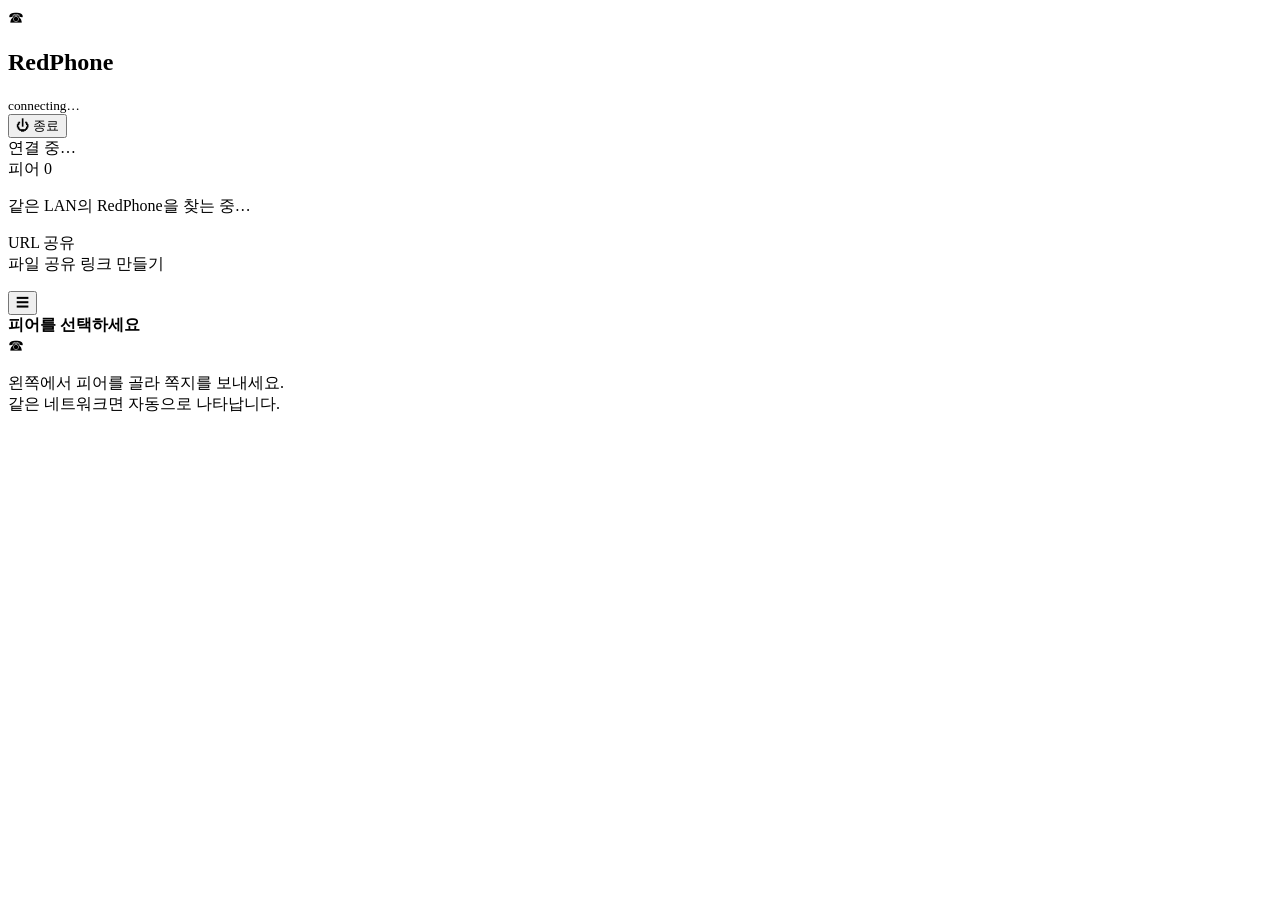
==== internal/web/static/index.html @ eeb54db7 "feat(web,discovery): Phase 7 #11 웹 UI + 같은-PC 발견용 SO_REUSEADDR - index.html/style.css/app.js: 피어목록(L" ====
<!DOCTYPE html>
<html lang="ko">
<head>
<meta charset="UTF-8" />
<meta name="viewport" content="width=device-width, initial-scale=1.0" />
<title>RedPhone ☎</title>
<link rel="stylesheet" href="/style.css" />
</head>
<body>
<div class="app">
  <!-- ===== Sidebar: peers ===== -->
  <aside class="side" id="side">
    <header class="brand">
      <div class="phone" id="ring">☎</div>
      <div class="who">
        <h1>RedPhone</h1>
        <small id="selfName">connecting…</small>
      </div>
      <button class="exit" id="exitBtn" title="종료">⏻ 종료</button>
    </header>

    <div class="conn"><span class="led" id="wsLed"></span><span id="wsState">연결 중…</span></div>

    <div class="sec-label">피어 <span class="count" id="peerCount">0</span></div>
    <ul class="peers" id="peers"></ul>
    <p class="empty" id="peersEmpty">같은 LAN의 RedPhone을 찾는 중…</p>

    <div class="sec-label">URL 공유</div>
    <div class="share-box">
      <label class="filebtn">파일 공유 링크 만들기
        <input type="file" id="shareInput" hidden />
      </label>
      <ul class="shares" id="shares"></ul>
    </div>
  </aside>

  <!-- ===== Main: conversation ===== -->
  <main class="main">
    <button class="menu" id="menuBtn">☰</button>
    <header class="chat-head">
      <span class="led" id="peerLed"></span>
      <strong id="chatTitle">피어를 선택하세요</strong>
      <span class="peer-ip" id="chatIP"></span>
    </header>

    <section class="log" id="log">
      <div class="placeholder" id="placeholder">
        <div class="big">☎</div>
        <p>왼쪽에서 피어를 골라 쪽지를 보내세요.<br />같은 네트워크면 자동으로 나타납니다.</p>
      </div>
    </section>

    <footer class="composer" id="composer" hidden>
      <label class="attach" title="파일 전송">📎
        <input type="file" id="fileInput" hidden />
      </label>
      <input type="text" id="text" placeholder="메시지 입력 후 Enter…" autocomplete="off" />
      <button id="sendBtn">전송</button>
    </footer>
  </main>
</div>

<div class="scrim" id="scrim"></div>
<div class="toast" id="toast"></div>
<div class="bye" id="bye" hidden><div class="big">☎</div><p>RedPhone이 종료되었습니다.<br />이 창을 닫아도 됩니다.</p></div>

<script src="/app.js"></script>
</body>
</html>
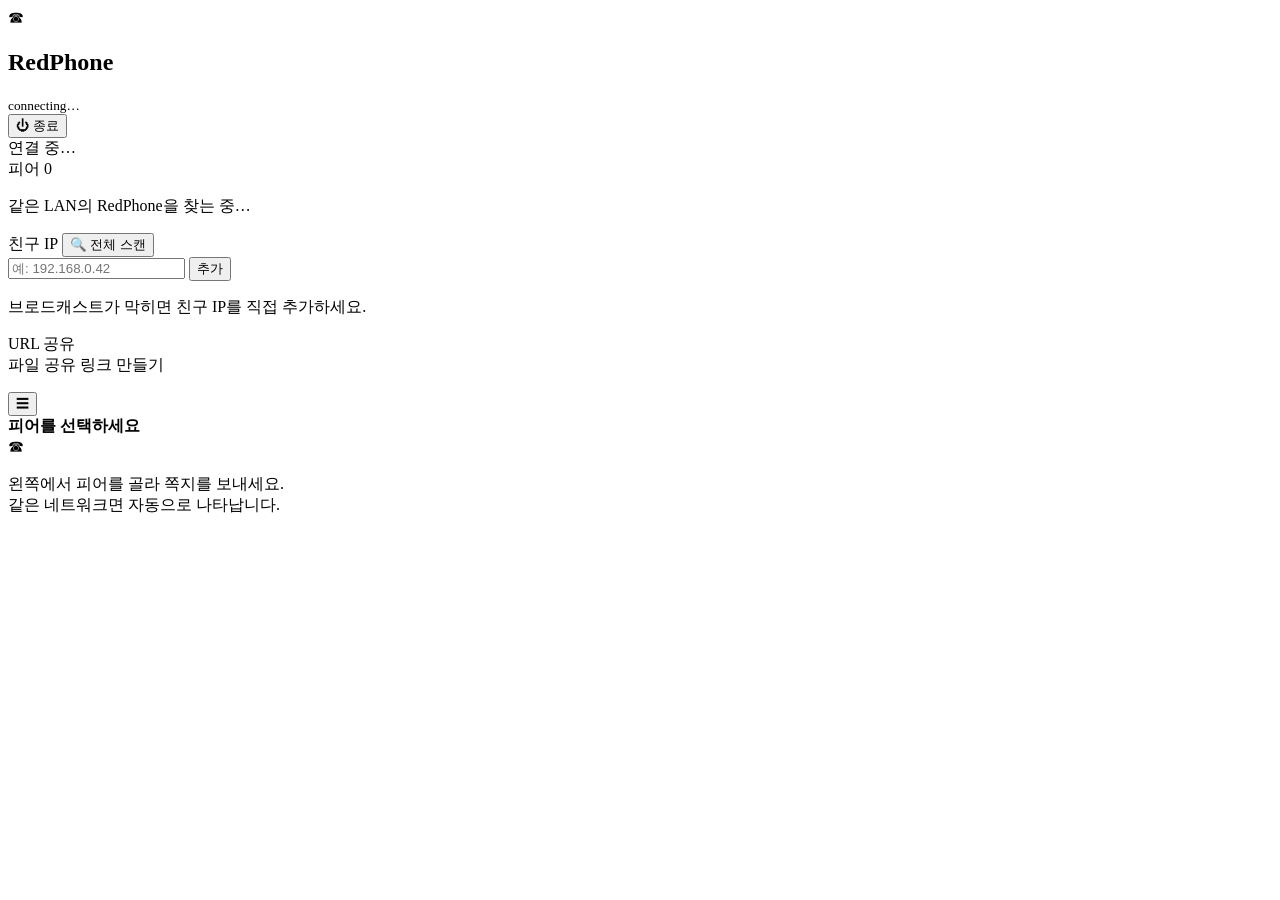
==== commit 7655f2d9: "feat(discovery): 친구 IP 직접 추가 + 유니캐스트 발견 + 선택적 전체 스캔 브로드캐스트가 막힌 망 대비: 실행 후 친구 IP를 직접 등록해 유니캐스트로 발견. 전" ====
--- a/internal/web/static/index.html
+++ b/internal/web/static/index.html
@@ -24,6 +24,16 @@
     <div class="sec-label">피어 <span class="count" id="peerCount">0</span></div>
     <ul class="peers" id="peers"></ul>
     <p class="empty" id="peersEmpty">같은 LAN의 RedPhone을 찾는 중…</p>
+
+    <div class="sec-label">친구 IP <button class="scan" id="scanBtn" title="서브넷 전체에 HELLO를 뿌려 검색">🔍 전체 스캔</button></div>
+    <div class="ipbox">
+      <div class="iprow">
+        <input type="text" id="ipInput" placeholder="예: 192.168.0.42" autocomplete="off" inputmode="decimal" />
+        <button id="ipAddBtn">추가</button>
+      </div>
+      <ul class="targets" id="targets"></ul>
+      <p class="empty" id="targetsEmpty">브로드캐스트가 막히면 친구 IP를 직접 추가하세요.</p>
+    </div>
 
     <div class="sec-label">URL 공유</div>
     <div class="share-box">
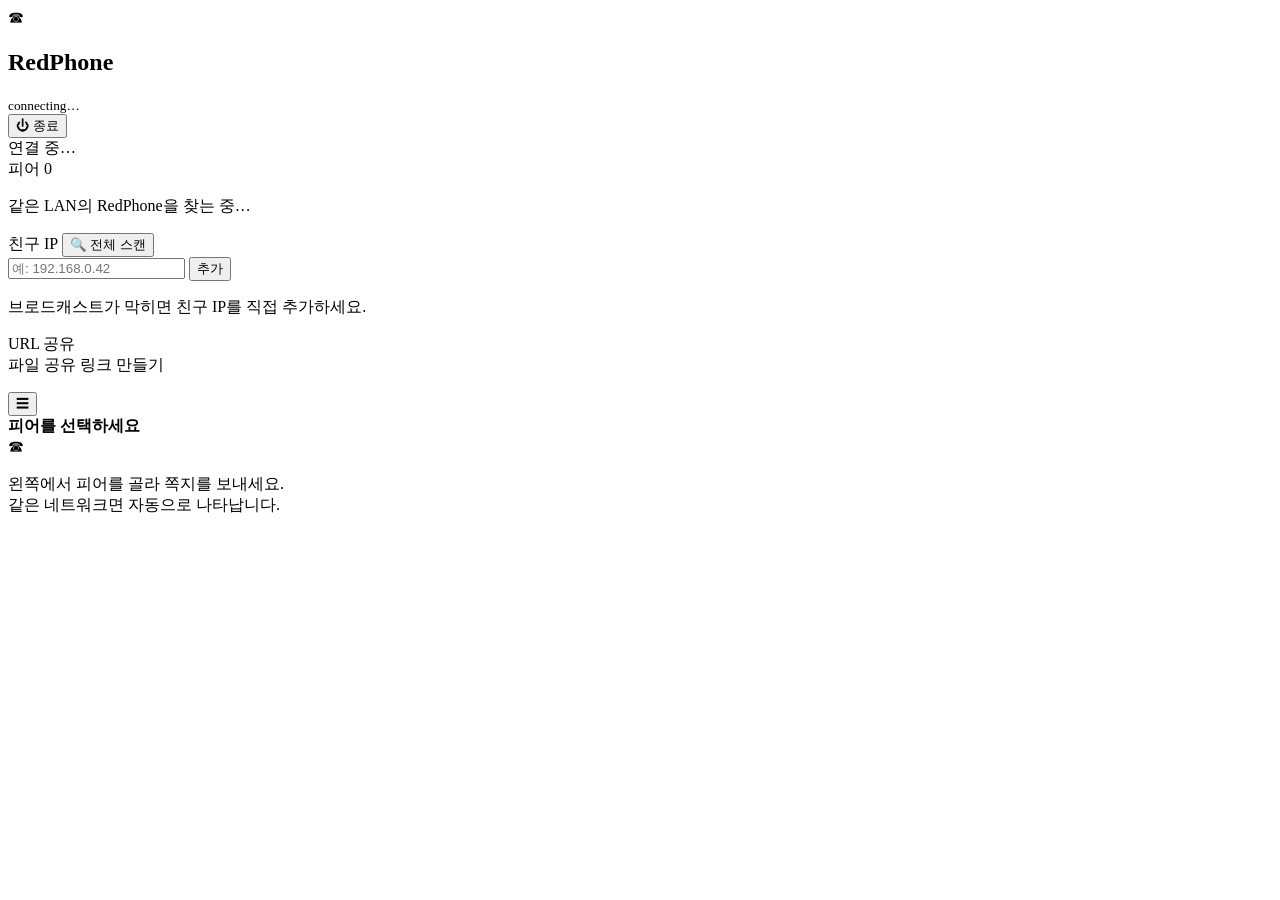
==== commit 7dea2e59: "feat(web): WebUI에 내 LAN IP 표시 (localhost 아님) 친구에게 알려줄 자기 IP를 UI에 노출한다.  - GET /api/self → {id, name," ====
--- a/internal/web/static/index.html
+++ b/internal/web/static/index.html
@@ -27,6 +27,7 @@
 
     <div class="sec-label">친구 IP <button class="scan" id="scanBtn" title="서브넷 전체에 HELLO를 뿌려 검색">🔍 전체 스캔</button></div>
     <div class="ipbox">
+      <div class="myip" id="myip" hidden>내 IP <code id="myipVal">—</code><button class="copy" id="myipCopy" title="복사">복사</button></div>
       <div class="iprow">
         <input type="text" id="ipInput" placeholder="예: 192.168.0.42" autocomplete="off" inputmode="decimal" />
         <button id="ipAddBtn">추가</button>
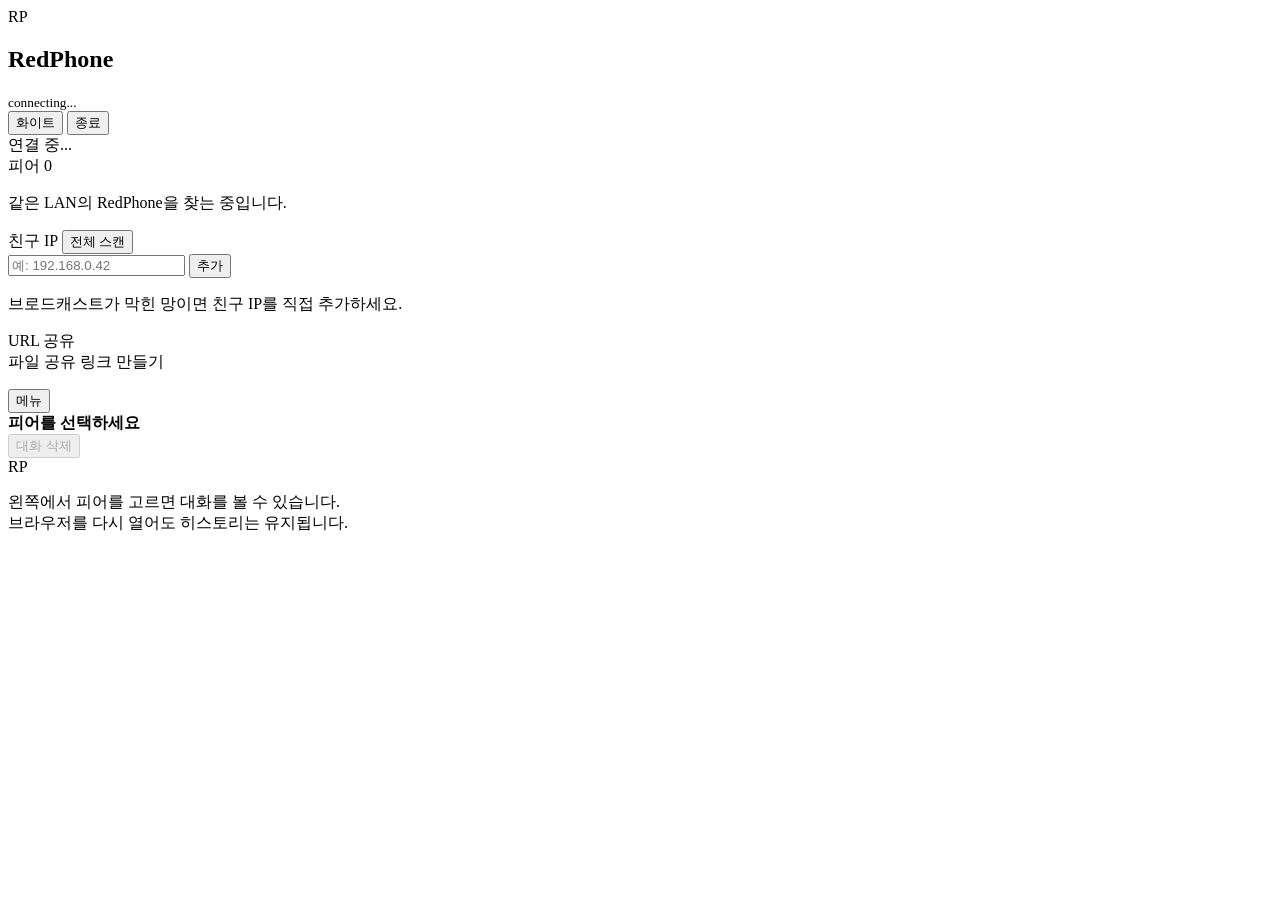
==== commit 40aa9b52: "feat(history): add API to delete chat history by peer ID" ====
--- a/internal/web/static/index.html
+++ b/internal/web/static/index.html
@@ -3,37 +3,39 @@
 <head>
 <meta charset="UTF-8" />
 <meta name="viewport" content="width=device-width, initial-scale=1.0" />
-<title>RedPhone ☎</title>
+<title>RedPhone</title>
 <link rel="stylesheet" href="/style.css" />
 </head>
 <body>
 <div class="app">
-  <!-- ===== Sidebar: peers ===== -->
   <aside class="side" id="side">
     <header class="brand">
-      <div class="phone" id="ring">☎</div>
+      <div class="phone" id="ring">RP</div>
       <div class="who">
         <h1>RedPhone</h1>
-        <small id="selfName">connecting…</small>
+        <small id="selfName">connecting...</small>
       </div>
-      <button class="exit" id="exitBtn" title="종료">⏻ 종료</button>
+      <div class="brand-actions">
+        <button class="theme-toggle" id="themeBtn" title="테마 전환">화이트</button>
+        <button class="exit" id="exitBtn" title="종료">종료</button>
+      </div>
     </header>
 
-    <div class="conn"><span class="led" id="wsLed"></span><span id="wsState">연결 중…</span></div>
+    <div class="conn"><span class="led" id="wsLed"></span><span id="wsState">연결 중...</span></div>
 
     <div class="sec-label">피어 <span class="count" id="peerCount">0</span></div>
     <ul class="peers" id="peers"></ul>
-    <p class="empty" id="peersEmpty">같은 LAN의 RedPhone을 찾는 중…</p>
+    <p class="empty" id="peersEmpty">같은 LAN의 RedPhone을 찾는 중입니다.</p>
 
-    <div class="sec-label">친구 IP <button class="scan" id="scanBtn" title="서브넷 전체에 HELLO를 뿌려 검색">🔍 전체 스캔</button></div>
+    <div class="sec-label">친구 IP <button class="scan" id="scanBtn" title="서브넷 전체에 HELLO를 보냅니다">전체 스캔</button></div>
     <div class="ipbox">
-      <div class="myip" id="myip" hidden>내 IP <code id="myipVal">—</code><button class="copy" id="myipCopy" title="복사">복사</button></div>
+      <div class="myip" id="myip" hidden>내 IP <code id="myipVal"></code><button class="copy" id="myipCopy" title="복사">복사</button></div>
       <div class="iprow">
         <input type="text" id="ipInput" placeholder="예: 192.168.0.42" autocomplete="off" inputmode="decimal" />
         <button id="ipAddBtn">추가</button>
       </div>
       <ul class="targets" id="targets"></ul>
-      <p class="empty" id="targetsEmpty">브로드캐스트가 막히면 친구 IP를 직접 추가하세요.</p>
+      <p class="empty" id="targetsEmpty">브로드캐스트가 막힌 망이면 친구 IP를 직접 추가하세요.</p>
     </div>
 
     <div class="sec-label">URL 공유</div>
@@ -45,27 +47,29 @@
     </div>
   </aside>
 
-  <!-- ===== Main: conversation ===== -->
   <main class="main">
-    <button class="menu" id="menuBtn">☰</button>
+    <button class="menu" id="menuBtn">메뉴</button>
     <header class="chat-head">
       <span class="led" id="peerLed"></span>
-      <strong id="chatTitle">피어를 선택하세요</strong>
-      <span class="peer-ip" id="chatIP"></span>
+      <div class="chat-meta">
+        <strong id="chatTitle">피어를 선택하세요</strong>
+        <span class="peer-ip" id="chatIP"></span>
+      </div>
+      <button class="ghost danger" id="clearBtn" disabled>대화 삭제</button>
     </header>
 
     <section class="log" id="log">
       <div class="placeholder" id="placeholder">
-        <div class="big">☎</div>
-        <p>왼쪽에서 피어를 골라 쪽지를 보내세요.<br />같은 네트워크면 자동으로 나타납니다.</p>
+        <div class="big">RP</div>
+        <p>왼쪽에서 피어를 고르면 대화를 볼 수 있습니다.<br />브라우저를 다시 열어도 히스토리는 유지됩니다.</p>
       </div>
     </section>
 
     <footer class="composer" id="composer" hidden>
-      <label class="attach" title="파일 전송">📎
+      <label class="attach" title="파일 전송">파일
         <input type="file" id="fileInput" hidden />
       </label>
-      <input type="text" id="text" placeholder="메시지 입력 후 Enter…" autocomplete="off" />
+      <input type="text" id="text" placeholder="메시지를 입력하세요" autocomplete="off" />
       <button id="sendBtn">전송</button>
     </footer>
   </main>
@@ -73,7 +77,27 @@
 
 <div class="scrim" id="scrim"></div>
 <div class="toast" id="toast"></div>
-<div class="bye" id="bye" hidden><div class="big">☎</div><p>RedPhone이 종료되었습니다.<br />이 창을 닫아도 됩니다.</p></div>
+
+<div class="modal-layer" id="modalLayer" hidden>
+  <div class="modal-card" role="dialog" aria-modal="true" aria-labelledby="modalTitle">
+    <div class="modal-head">
+      <strong id="modalTitle">확인</strong>
+    </div>
+    <div class="modal-body">
+      <p id="modalMessage"></p>
+      <input type="text" id="modalInput" hidden autocomplete="off" />
+    </div>
+    <div class="modal-actions">
+      <button class="ghost" id="modalCancel">취소</button>
+      <button class="primary" id="modalConfirm">확인</button>
+    </div>
+  </div>
+</div>
+
+<div class="bye" id="bye" hidden>
+  <div class="big">RP</div>
+  <p>RedPhone이 종료되었습니다.<br />창을 닫아도 됩니다.</p>
+</div>
 
 <script src="/app.js"></script>
 </body>
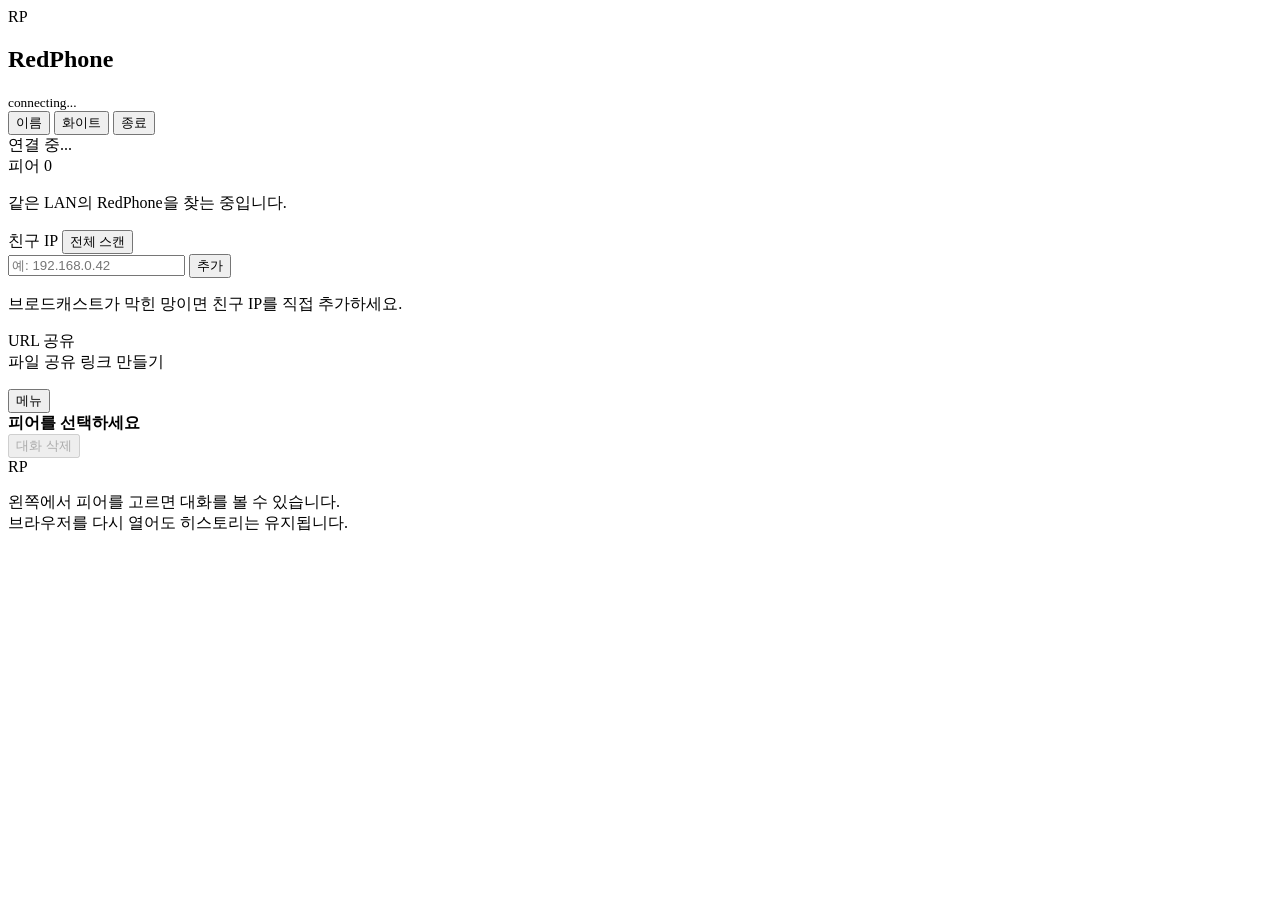
==== commit a30541b0: "feat(name): implement self-name management with rename functionality" ====
--- a/internal/web/static/index.html
+++ b/internal/web/static/index.html
@@ -16,6 +16,7 @@
         <small id="selfName">connecting...</small>
       </div>
       <div class="brand-actions">
+        <button class="theme-toggle" id="nameBtn" title="이름 변경">이름</button>
         <button class="theme-toggle" id="themeBtn" title="테마 전환">화이트</button>
         <button class="exit" id="exitBtn" title="종료">종료</button>
       </div>
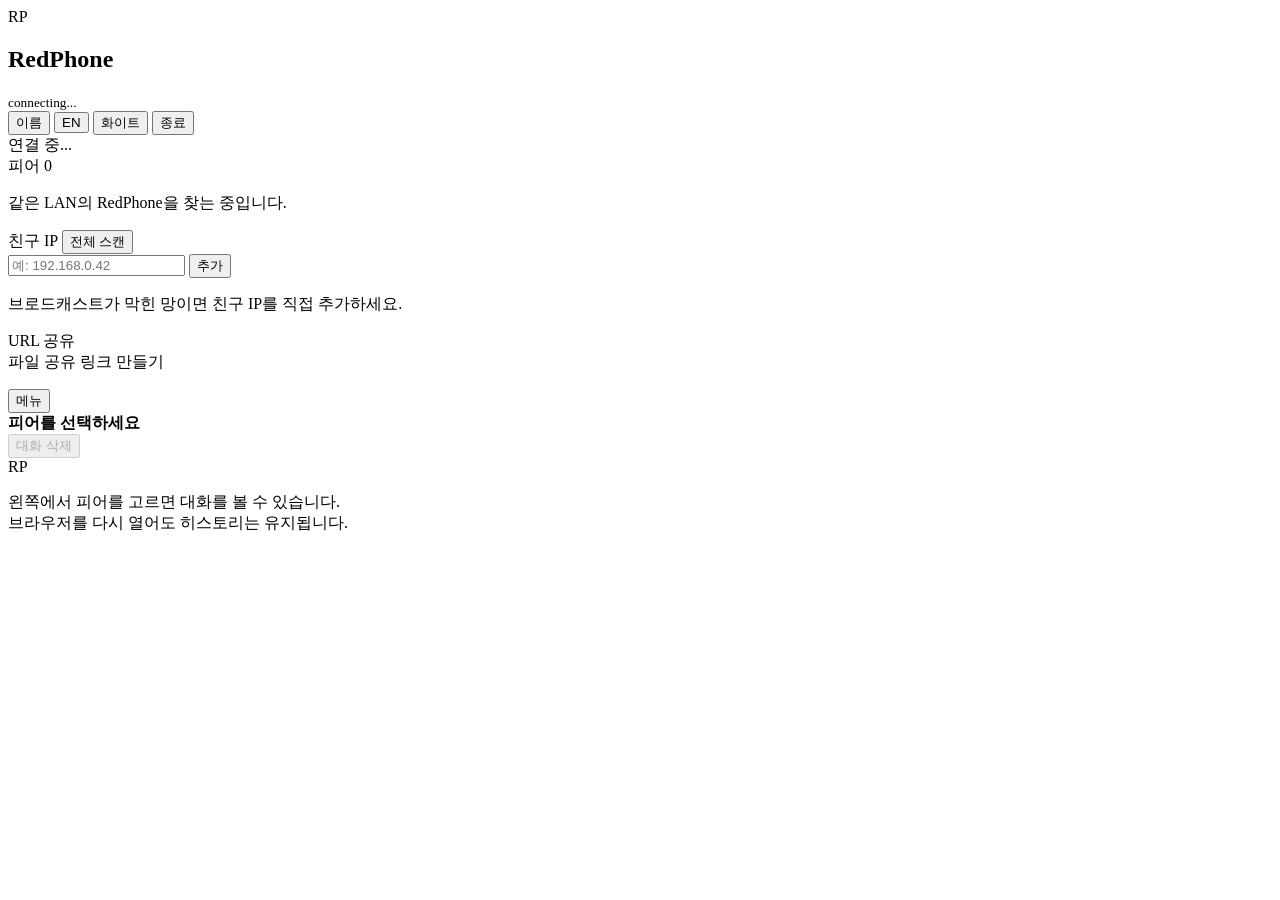
==== commit 2f2f2787: "feat(language): add language toggle functionality and update UI text for localization" ====
--- a/internal/web/static/index.html
+++ b/internal/web/static/index.html
@@ -17,6 +17,7 @@
       </div>
       <div class="brand-actions">
         <button class="theme-toggle" id="nameBtn" title="이름 변경">이름</button>
+        <button class="theme-toggle" id="langBtn" title="언어 변경">EN</button>
         <button class="theme-toggle" id="themeBtn" title="테마 전환">화이트</button>
         <button class="exit" id="exitBtn" title="종료">종료</button>
       </div>
@@ -24,13 +25,13 @@
 
     <div class="conn"><span class="led" id="wsLed"></span><span id="wsState">연결 중...</span></div>
 
-    <div class="sec-label">피어 <span class="count" id="peerCount">0</span></div>
+    <div class="sec-label"><span id="peersLabel">피어</span> <span class="count" id="peerCount">0</span></div>
     <ul class="peers" id="peers"></ul>
     <p class="empty" id="peersEmpty">같은 LAN의 RedPhone을 찾는 중입니다.</p>
 
-    <div class="sec-label">친구 IP <button class="scan" id="scanBtn" title="서브넷 전체에 HELLO를 보냅니다">전체 스캔</button></div>
+    <div class="sec-label"><span id="targetsLabel">친구 IP</span> <button class="scan" id="scanBtn" title="서브넷 전체에 HELLO를 보냅니다">전체 스캔</button></div>
     <div class="ipbox">
-      <div class="myip" id="myip" hidden>내 IP <code id="myipVal"></code><button class="copy" id="myipCopy" title="복사">복사</button></div>
+      <div class="myip" id="myip" hidden><span id="myipLabel">내 IP</span> <code id="myipVal"></code><button class="copy" id="myipCopy" title="복사">복사</button></div>
       <div class="iprow">
         <input type="text" id="ipInput" placeholder="예: 192.168.0.42" autocomplete="off" inputmode="decimal" />
         <button id="ipAddBtn">추가</button>
@@ -39,9 +40,9 @@
       <p class="empty" id="targetsEmpty">브로드캐스트가 막힌 망이면 친구 IP를 직접 추가하세요.</p>
     </div>
 
-    <div class="sec-label">URL 공유</div>
+    <div class="sec-label" id="shareLabel">URL 공유</div>
     <div class="share-box">
-      <label class="filebtn">파일 공유 링크 만들기
+      <label class="filebtn"><span id="shareCreateLabel">파일 공유 링크 만들기</span>
         <input type="file" id="shareInput" hidden />
       </label>
       <ul class="shares" id="shares"></ul>
@@ -62,12 +63,12 @@
     <section class="log" id="log">
       <div class="placeholder" id="placeholder">
         <div class="big">RP</div>
-        <p>왼쪽에서 피어를 고르면 대화를 볼 수 있습니다.<br />브라우저를 다시 열어도 히스토리는 유지됩니다.</p>
+        <p id="placeholderText">왼쪽에서 피어를 고르면 대화를 볼 수 있습니다.<br />브라우저를 다시 열어도 히스토리는 유지됩니다.</p>
       </div>
     </section>
 
     <footer class="composer" id="composer" hidden>
-      <label class="attach" title="파일 전송">파일
+      <label class="attach" id="attachLabel" title="파일 전송"><span id="attachText">파일</span>
         <input type="file" id="fileInput" hidden />
       </label>
       <input type="text" id="text" placeholder="메시지를 입력하세요" autocomplete="off" />
@@ -97,7 +98,7 @@
 
 <div class="bye" id="bye" hidden>
   <div class="big">RP</div>
-  <p>RedPhone이 종료되었습니다.<br />창을 닫아도 됩니다.</p>
+  <p id="byeText">RedPhone이 종료되었습니다.<br />창을 닫아도 됩니다.</p>
 </div>
 
 <script src="/app.js"></script>
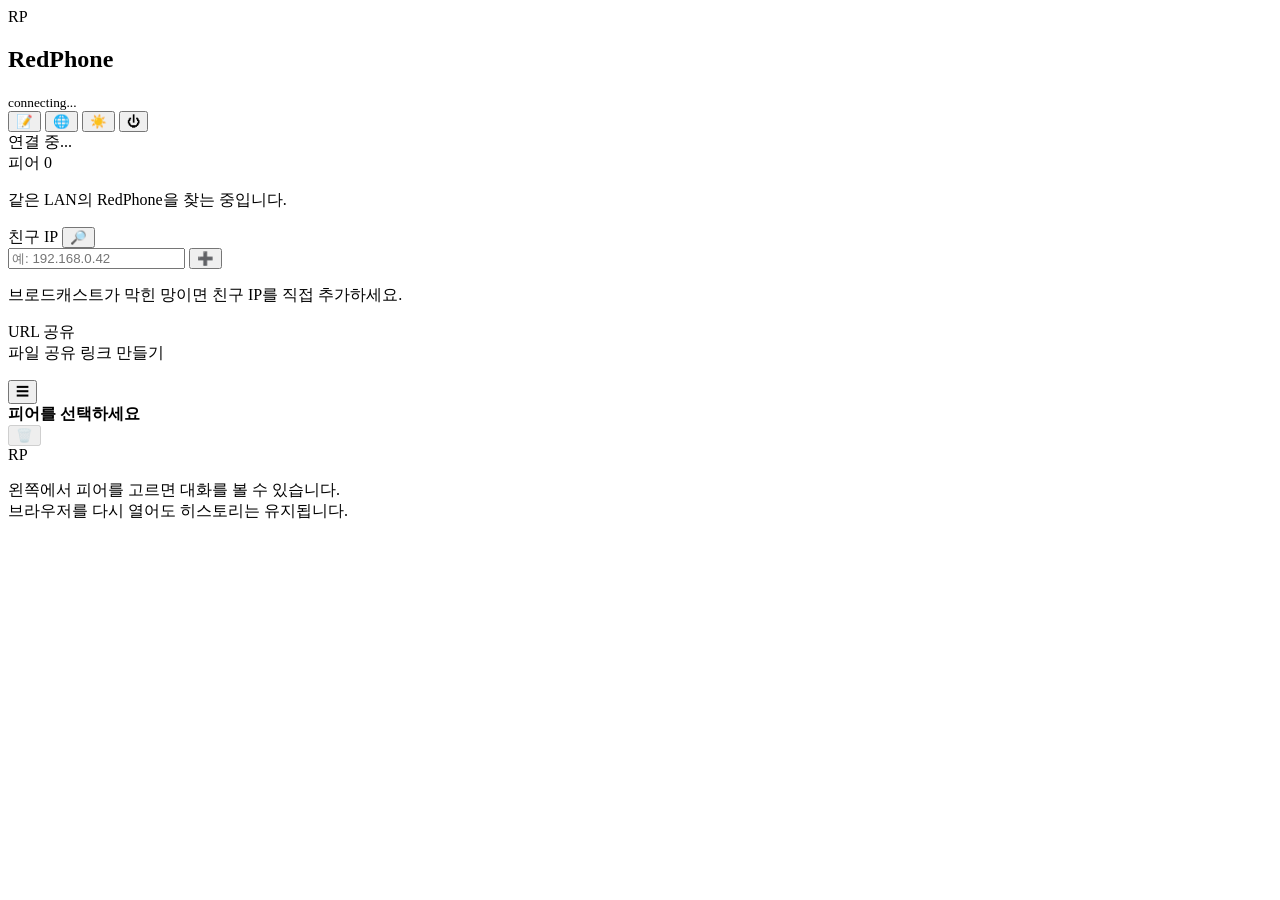
==== commit e4b2118f: "feat(ui): update button icons and accessibility attributes for improved user experience" ====
--- a/internal/web/static/index.html
+++ b/internal/web/static/index.html
@@ -16,10 +16,10 @@
         <small id="selfName">connecting...</small>
       </div>
       <div class="brand-actions">
-        <button class="theme-toggle" id="nameBtn" title="이름 변경">이름</button>
-        <button class="theme-toggle" id="langBtn" title="언어 변경">EN</button>
-        <button class="theme-toggle" id="themeBtn" title="테마 전환">화이트</button>
-        <button class="exit" id="exitBtn" title="종료">종료</button>
+        <button class="theme-toggle icon-btn" id="nameBtn" title="이름 변경 / Change name" aria-label="이름 변경 / Change name">📝</button>
+        <button class="theme-toggle icon-btn" id="langBtn" title="언어 변경 / Change language" aria-label="언어 변경 / Change language">🌐</button>
+        <button class="theme-toggle icon-btn" id="themeBtn" title="테마 전환 / Change theme" aria-label="테마 전환 / Change theme">☀️</button>
+        <button class="exit icon-btn" id="exitBtn" title="종료 / Exit" aria-label="종료 / Exit">⏻</button>
       </div>
     </header>
 
@@ -29,12 +29,12 @@
     <ul class="peers" id="peers"></ul>
     <p class="empty" id="peersEmpty">같은 LAN의 RedPhone을 찾는 중입니다.</p>
 
-    <div class="sec-label"><span id="targetsLabel">친구 IP</span> <button class="scan" id="scanBtn" title="서브넷 전체에 HELLO를 보냅니다">전체 스캔</button></div>
+    <div class="sec-label"><span id="targetsLabel">친구 IP</span> <button class="scan" id="scanBtn" title="전체 스캔 / Scan all" aria-label="전체 스캔 / Scan all">🔎</button></div>
     <div class="ipbox">
-      <div class="myip" id="myip" hidden><span id="myipLabel">내 IP</span> <code id="myipVal"></code><button class="copy" id="myipCopy" title="복사">복사</button></div>
+      <div class="myip" id="myip" hidden><span id="myipLabel">내 IP</span> <code id="myipVal"></code><button class="copy" id="myipCopy" title="복사 / Copy" aria-label="복사 / Copy">📋</button></div>
       <div class="iprow">
         <input type="text" id="ipInput" placeholder="예: 192.168.0.42" autocomplete="off" inputmode="decimal" />
-        <button id="ipAddBtn">추가</button>
+        <button id="ipAddBtn" title="추가 / Add" aria-label="추가 / Add">➕</button>
       </div>
       <ul class="targets" id="targets"></ul>
       <p class="empty" id="targetsEmpty">브로드캐스트가 막힌 망이면 친구 IP를 직접 추가하세요.</p>
@@ -50,14 +50,14 @@
   </aside>
 
   <main class="main">
-    <button class="menu" id="menuBtn">메뉴</button>
+    <button class="menu" id="menuBtn" title="메뉴 / Menu" aria-label="메뉴 / Menu">☰</button>
     <header class="chat-head">
       <span class="led" id="peerLed"></span>
       <div class="chat-meta">
         <strong id="chatTitle">피어를 선택하세요</strong>
         <span class="peer-ip" id="chatIP"></span>
       </div>
-      <button class="ghost danger" id="clearBtn" disabled>대화 삭제</button>
+      <button class="ghost danger" id="clearBtn" title="대화 삭제 / Delete chat" aria-label="대화 삭제 / Delete chat" disabled>🗑️</button>
     </header>
 
     <section class="log" id="log">
@@ -68,11 +68,11 @@
     </section>
 
     <footer class="composer" id="composer" hidden>
-      <label class="attach" id="attachLabel" title="파일 전송"><span id="attachText">파일</span>
+      <label class="attach" id="attachLabel" title="파일 전송 / Send file" aria-label="파일 전송 / Send file"><span id="attachText">📎</span>
         <input type="file" id="fileInput" hidden />
       </label>
       <input type="text" id="text" placeholder="메시지를 입력하세요" autocomplete="off" />
-      <button id="sendBtn">전송</button>
+      <button id="sendBtn" title="전송 / Send" aria-label="전송 / Send">📤</button>
     </footer>
   </main>
 </div>
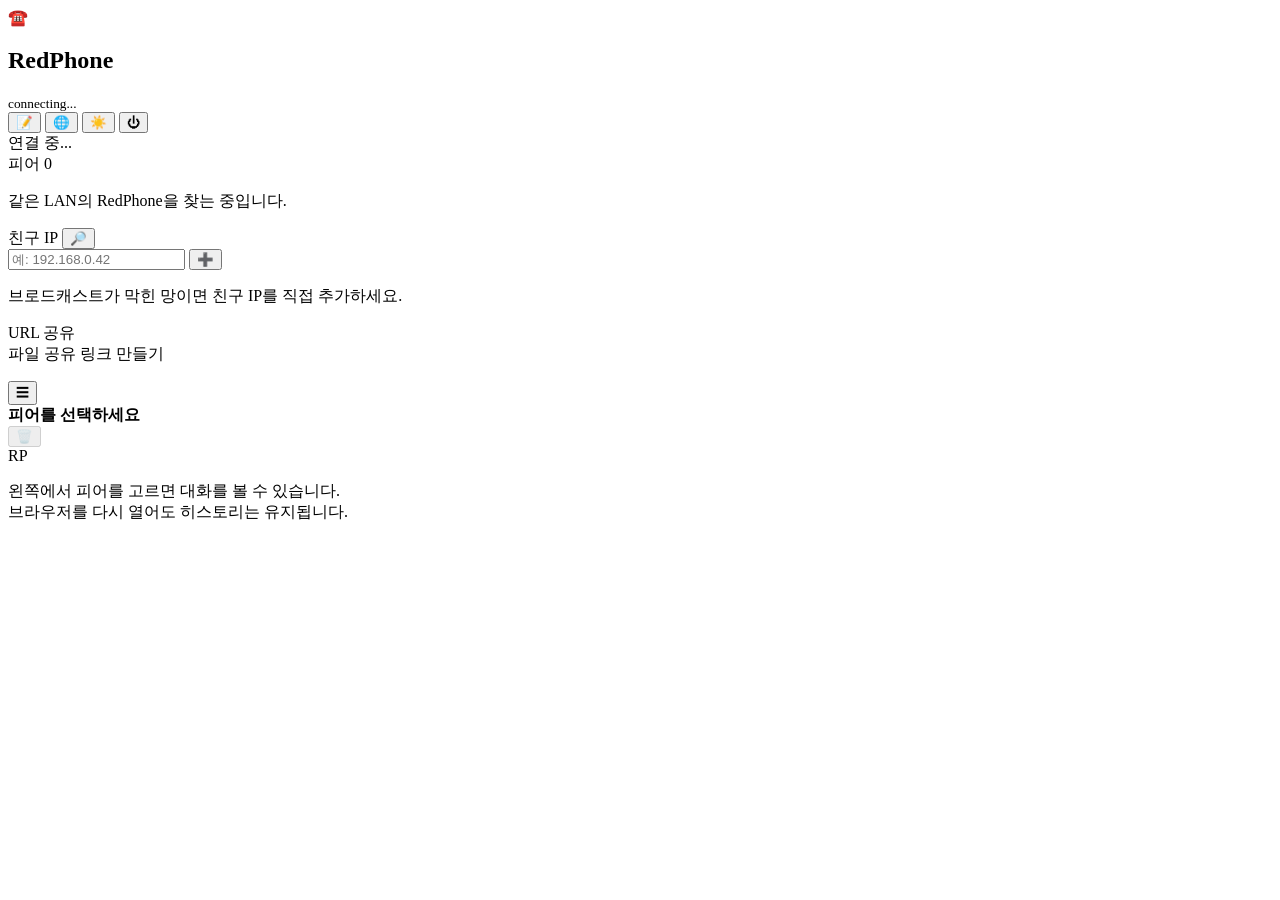
==== commit 199ca0de: "feat(ui): update send button icon and phone display for enhanced visual clarity" ====
--- a/internal/web/static/index.html
+++ b/internal/web/static/index.html
@@ -10,7 +10,7 @@
 <div class="app">
   <aside class="side" id="side">
     <header class="brand">
-      <div class="phone" id="ring">RP</div>
+      <div class="phone" id="ring">☎️</div>
       <div class="who">
         <h1>RedPhone</h1>
         <small id="selfName">connecting...</small>
@@ -72,7 +72,7 @@
         <input type="file" id="fileInput" hidden />
       </label>
       <input type="text" id="text" placeholder="메시지를 입력하세요" autocomplete="off" />
-      <button id="sendBtn" title="전송 / Send" aria-label="전송 / Send">📤</button>
+      <button id="sendBtn" title="전송 / Send" aria-label="전송 / Send">⬆️</button>
     </footer>
   </main>
 </div>
